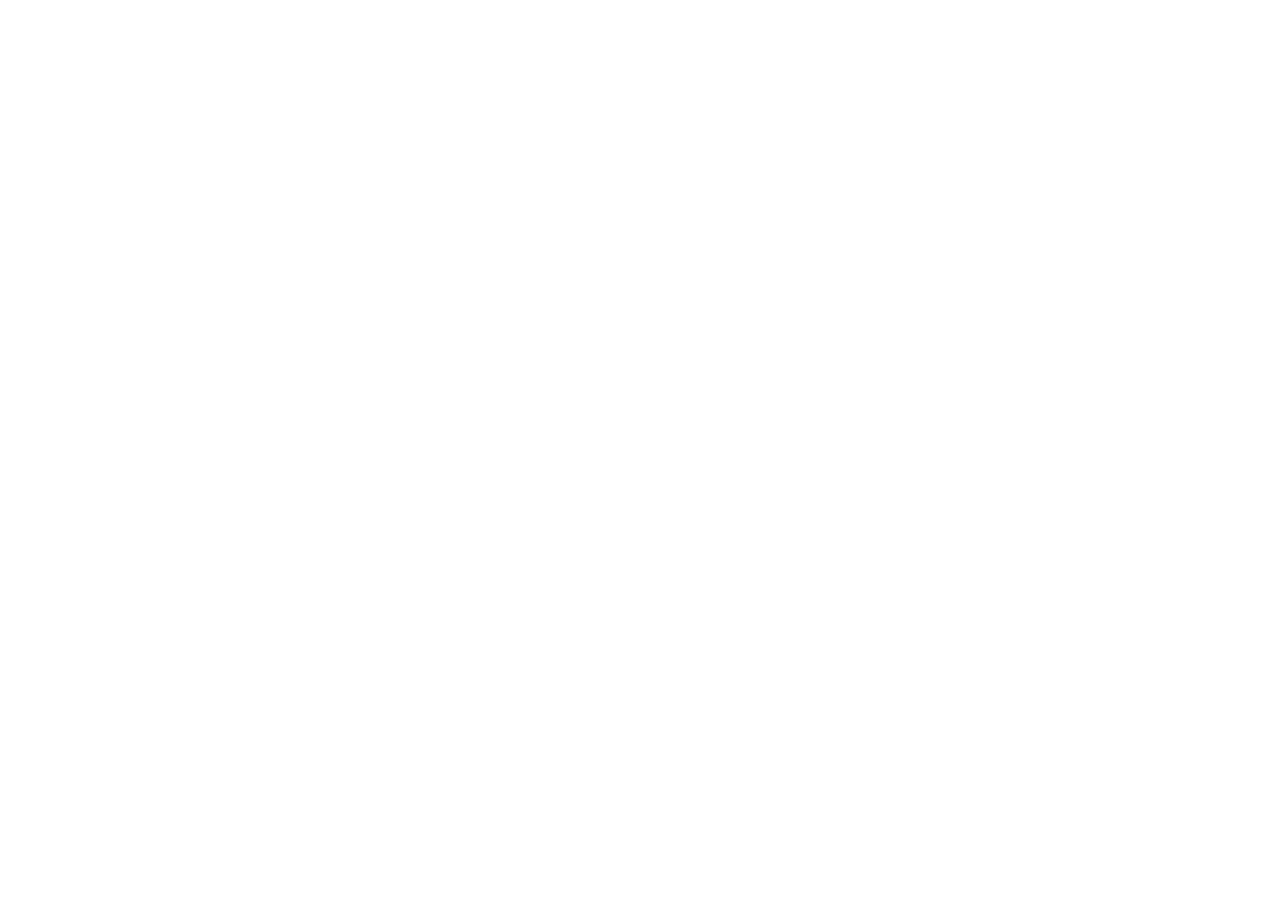
==== index.html @ b4464665 "iniy" ====
<!doctype html><html lang="en"><head><meta charset="utf-8"/><meta name="viewport" content="width=device-width,initial-scale=1"/><meta name="theme-color" content="#000000"/><meta name="description" content="Web site created using create-react-app"/><link rel="apple-touch-icon" href="/scavenger_hunt/logo192.png"/><link rel="manifest" href="/scavenger_hunt/manifest.json"/><title>Babe</title><link href="/scavenger_hunt/static/css/2.1a02f21c.chunk.css" rel="stylesheet"><link href="/scavenger_hunt/static/css/main.5470ab06.chunk.css" rel="stylesheet"></head><body><noscript>You need to enable JavaScript to run this app.</noscript><div id="root"></div><script>!function(e){function r(r){for(var n,a,i=r[0],c=r[1],l=r[2],s=0,p=[];s<i.length;s++)a=i[s],Object.prototype.hasOwnProperty.call(o,a)&&o[a]&&p.push(o[a][0]),o[a]=0;for(n in c)Object.prototype.hasOwnProperty.call(c,n)&&(e[n]=c[n]);for(f&&f(r);p.length;)p.shift()();return u.push.apply(u,l||[]),t()}function t(){for(var e,r=0;r<u.length;r++){for(var t=u[r],n=!0,i=1;i<t.length;i++){var c=t[i];0!==o[c]&&(n=!1)}n&&(u.splice(r--,1),e=a(a.s=t[0]))}return e}var n={},o={1:0},u=[];function a(r){if(n[r])return n[r].exports;var t=n[r]={i:r,l:!1,exports:{}};return e[r].call(t.exports,t,t.exports,a),t.l=!0,t.exports}a.e=function(e){var r=[],t=o[e];if(0!==t)if(t)r.push(t[2]);else{var n=new Promise((function(r,n){t=o[e]=[r,n]}));r.push(t[2]=n);var u,i=document.createElement("script");i.charset="utf-8",i.timeout=120,a.nc&&i.setAttribute("nonce",a.nc),i.src=function(e){return a.p+"static/js/"+({}[e]||e)+"."+{3:"cf89b6a7"}[e]+".chunk.js"}(e);var c=new Error;u=function(r){i.onerror=i.onload=null,clearTimeout(l);var t=o[e];if(0!==t){if(t){var n=r&&("load"===r.type?"missing":r.type),u=r&&r.target&&r.target.src;c.message="Loading chunk "+e+" failed.\n("+n+": "+u+")",c.name="ChunkLoadError",c.type=n,c.request=u,t[1](c)}o[e]=void 0}};var l=setTimeout((function(){u({type:"timeout",target:i})}),12e4);i.onerror=i.onload=u,document.head.appendChild(i)}return Promise.all(r)},a.m=e,a.c=n,a.d=function(e,r,t){a.o(e,r)||Object.defineProperty(e,r,{enumerable:!0,get:t})},a.r=function(e){"undefined"!=typeof Symbol&&Symbol.toStringTag&&Object.defineProperty(e,Symbol.toStringTag,{value:"Module"}),Object.defineProperty(e,"__esModule",{value:!0})},a.t=function(e,r){if(1&r&&(e=a(e)),8&r)return e;if(4&r&&"object"==typeof e&&e&&e.__esModule)return e;var t=Object.create(null);if(a.r(t),Object.defineProperty(t,"default",{enumerable:!0,value:e}),2&r&&"string"!=typeof e)for(var n in e)a.d(t,n,function(r){return e[r]}.bind(null,n));return t},a.n=function(e){var r=e&&e.__esModule?function(){return e.default}:function(){return e};return a.d(r,"a",r),r},a.o=function(e,r){return Object.prototype.hasOwnProperty.call(e,r)},a.p="/scavenger_hunt/",a.oe=function(e){throw console.error(e),e};var i=this.webpackJsonpbabe=this.webpackJsonpbabe||[],c=i.push.bind(i);i.push=r,i=i.slice();for(var l=0;l<i.length;l++)r(i[l]);var f=c;t()}([])</script><script src="/scavenger_hunt/static/js/2.cc40f3ab.chunk.js"></script><script src="/scavenger_hunt/static/js/main.75ce292e.chunk.js"></script></body></html>
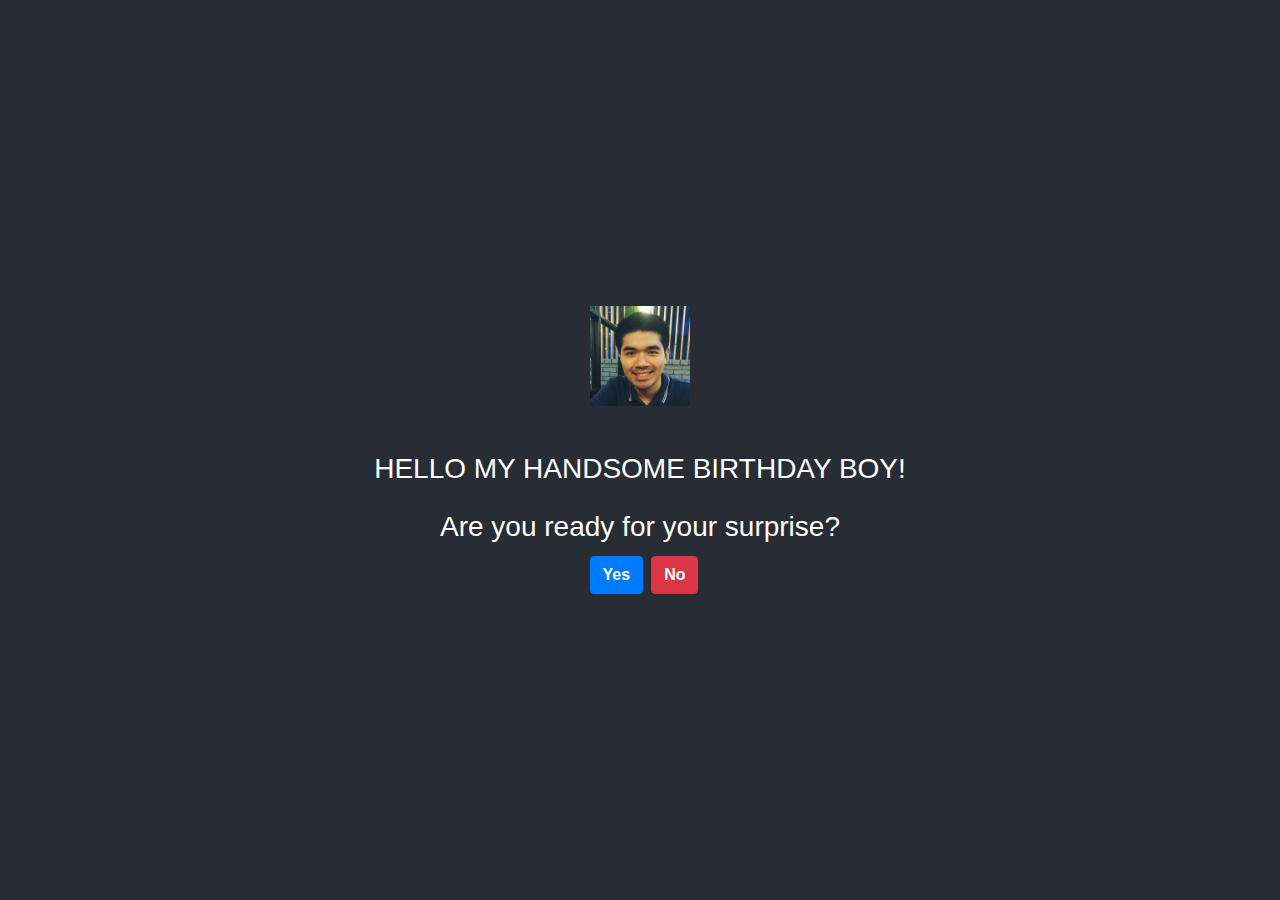
==== commit d566c646: "iniy" ====
--- a/index.html
+++ b/index.html
@@ -1 +1 @@
-<!doctype html><html lang="en"><head><meta charset="utf-8"/><meta name="viewport" content="width=device-width,initial-scale=1"/><meta name="theme-color" content="#000000"/><meta name="description" content="Web site created using create-react-app"/><link rel="apple-touch-icon" href="/scavenger_hunt/logo192.png"/><link rel="manifest" href="/scavenger_hunt/manifest.json"/><title>Babe</title><link href="/scavenger_hunt/static/css/2.1a02f21c.chunk.css" rel="stylesheet"><link href="/scavenger_hunt/static/css/main.5470ab06.chunk.css" rel="stylesheet"></head><body><noscript>You need to enable JavaScript to run this app.</noscript><div id="root"></div><script>!function(e){function r(r){for(var n,a,i=r[0],c=r[1],l=r[2],s=0,p=[];s<i.length;s++)a=i[s],Object.prototype.hasOwnProperty.call(o,a)&&o[a]&&p.push(o[a][0]),o[a]=0;for(n in c)Object.prototype.hasOwnProperty.call(c,n)&&(e[n]=c[n]);for(f&&f(r);p.length;)p.shift()();return u.push.apply(u,l||[]),t()}function t(){for(var e,r=0;r<u.length;r++){for(var t=u[r],n=!0,i=1;i<t.length;i++){var c=t[i];0!==o[c]&&(n=!1)}n&&(u.splice(r--,1),e=a(a.s=t[0]))}return e}var n={},o={1:0},u=[];function a(r){if(n[r])return n[r].exports;var t=n[r]={i:r,l:!1,exports:{}};return e[r].call(t.exports,t,t.exports,a),t.l=!0,t.exports}a.e=function(e){var r=[],t=o[e];if(0!==t)if(t)r.push(t[2]);else{var n=new Promise((function(r,n){t=o[e]=[r,n]}));r.push(t[2]=n);var u,i=document.createElement("script");i.charset="utf-8",i.timeout=120,a.nc&&i.setAttribute("nonce",a.nc),i.src=function(e){return a.p+"static/js/"+({}[e]||e)+"."+{3:"cf89b6a7"}[e]+".chunk.js"}(e);var c=new Error;u=function(r){i.onerror=i.onload=null,clearTimeout(l);var t=o[e];if(0!==t){if(t){var n=r&&("load"===r.type?"missing":r.type),u=r&&r.target&&r.target.src;c.message="Loading chunk "+e+" failed.\n("+n+": "+u+")",c.name="ChunkLoadError",c.type=n,c.request=u,t[1](c)}o[e]=void 0}};var l=setTimeout((function(){u({type:"timeout",target:i})}),12e4);i.onerror=i.onload=u,document.head.appendChild(i)}return Promise.all(r)},a.m=e,a.c=n,a.d=function(e,r,t){a.o(e,r)||Object.defineProperty(e,r,{enumerable:!0,get:t})},a.r=function(e){"undefined"!=typeof Symbol&&Symbol.toStringTag&&Object.defineProperty(e,Symbol.toStringTag,{value:"Module"}),Object.defineProperty(e,"__esModule",{value:!0})},a.t=function(e,r){if(1&r&&(e=a(e)),8&r)return e;if(4&r&&"object"==typeof e&&e&&e.__esModule)return e;var t=Object.create(null);if(a.r(t),Object.defineProperty(t,"default",{enumerable:!0,value:e}),2&r&&"string"!=typeof e)for(var n in e)a.d(t,n,function(r){return e[r]}.bind(null,n));return t},a.n=function(e){var r=e&&e.__esModule?function(){return e.default}:function(){return e};return a.d(r,"a",r),r},a.o=function(e,r){return Object.prototype.hasOwnProperty.call(e,r)},a.p="/scavenger_hunt/",a.oe=function(e){throw console.error(e),e};var i=this.webpackJsonpbabe=this.webpackJsonpbabe||[],c=i.push.bind(i);i.push=r,i=i.slice();for(var l=0;l<i.length;l++)r(i[l]);var f=c;t()}([])</script><script src="/scavenger_hunt/static/js/2.cc40f3ab.chunk.js"></script><script src="/scavenger_hunt/static/js/main.75ce292e.chunk.js"></script></body></html>+<!doctype html><html lang="en"><head><meta charset="utf-8"/><meta name="viewport" content="width=device-width,initial-scale=1"/><meta name="theme-color" content="#000000"/><meta name="description" content="Web site created using create-react-app"/><link rel="apple-touch-icon" href="/logo192.png"/><link rel="manifest" href="/manifest.json"/><title>Babe</title><link href="/static/css/2.1a02f21c.chunk.css" rel="stylesheet"><link href="/static/css/main.01f6adc0.chunk.css" rel="stylesheet"></head><body><noscript>You need to enable JavaScript to run this app.</noscript><div id="root"></div><script>!function(e){function r(r){for(var n,a,i=r[0],c=r[1],l=r[2],s=0,p=[];s<i.length;s++)a=i[s],Object.prototype.hasOwnProperty.call(o,a)&&o[a]&&p.push(o[a][0]),o[a]=0;for(n in c)Object.prototype.hasOwnProperty.call(c,n)&&(e[n]=c[n]);for(f&&f(r);p.length;)p.shift()();return u.push.apply(u,l||[]),t()}function t(){for(var e,r=0;r<u.length;r++){for(var t=u[r],n=!0,i=1;i<t.length;i++){var c=t[i];0!==o[c]&&(n=!1)}n&&(u.splice(r--,1),e=a(a.s=t[0]))}return e}var n={},o={1:0},u=[];function a(r){if(n[r])return n[r].exports;var t=n[r]={i:r,l:!1,exports:{}};return e[r].call(t.exports,t,t.exports,a),t.l=!0,t.exports}a.e=function(e){var r=[],t=o[e];if(0!==t)if(t)r.push(t[2]);else{var n=new Promise((function(r,n){t=o[e]=[r,n]}));r.push(t[2]=n);var u,i=document.createElement("script");i.charset="utf-8",i.timeout=120,a.nc&&i.setAttribute("nonce",a.nc),i.src=function(e){return a.p+"static/js/"+({}[e]||e)+"."+{3:"cf89b6a7"}[e]+".chunk.js"}(e);var c=new Error;u=function(r){i.onerror=i.onload=null,clearTimeout(l);var t=o[e];if(0!==t){if(t){var n=r&&("load"===r.type?"missing":r.type),u=r&&r.target&&r.target.src;c.message="Loading chunk "+e+" failed.\n("+n+": "+u+")",c.name="ChunkLoadError",c.type=n,c.request=u,t[1](c)}o[e]=void 0}};var l=setTimeout((function(){u({type:"timeout",target:i})}),12e4);i.onerror=i.onload=u,document.head.appendChild(i)}return Promise.all(r)},a.m=e,a.c=n,a.d=function(e,r,t){a.o(e,r)||Object.defineProperty(e,r,{enumerable:!0,get:t})},a.r=function(e){"undefined"!=typeof Symbol&&Symbol.toStringTag&&Object.defineProperty(e,Symbol.toStringTag,{value:"Module"}),Object.defineProperty(e,"__esModule",{value:!0})},a.t=function(e,r){if(1&r&&(e=a(e)),8&r)return e;if(4&r&&"object"==typeof e&&e&&e.__esModule)return e;var t=Object.create(null);if(a.r(t),Object.defineProperty(t,"default",{enumerable:!0,value:e}),2&r&&"string"!=typeof e)for(var n in e)a.d(t,n,function(r){return e[r]}.bind(null,n));return t},a.n=function(e){var r=e&&e.__esModule?function(){return e.default}:function(){return e};return a.d(r,"a",r),r},a.o=function(e,r){return Object.prototype.hasOwnProperty.call(e,r)},a.p="/",a.oe=function(e){throw console.error(e),e};var i=this.webpackJsonpbabe=this.webpackJsonpbabe||[],c=i.push.bind(i);i.push=r,i=i.slice();for(var l=0;l<i.length;l++)r(i[l]);var f=c;t()}([])</script><script src="/static/js/2.cc40f3ab.chunk.js"></script><script src="/static/js/main.75ce292e.chunk.js"></script></body></html>--- a/static/css/main.01f6adc0.chunk.css
+++ b/static/css/main.01f6adc0.chunk.css
@@ -0,0 +1,2 @@
+body{margin:0;font-family:-apple-system,BlinkMacSystemFont,"Segoe UI","Roboto","Oxygen","Ubuntu","Cantarell","Fira Sans","Droid Sans","Helvetica Neue",sans-serif;-webkit-font-smoothing:antialiased;-moz-osx-font-smoothing:grayscale}code{font-family:source-code-pro,Menlo,Monaco,Consolas,"Courier New",monospace}.bgvideo_Container__2VDr6{position:relative;min-height:300px;max-height:100%;overflow:hidden}.bgvideo_Video__3SYeW{width:100%;height:60%;overflow:hidden}.bgvideo_Content__3iF1r{position:absolute;bottom:0;padding-top:120%;width:100%;height:100%;display:flex;align-items:flex-start;overflow:hidden}.bgvideo_SubContent__1nIyK button{font-weight:700;margin-top:30px;color:#f1f1f1;border:1px solid #f1f1f1;padding:10px 5px;background-color:transparent;font-size:1.25rem;border-radius:5px}.bgvideo_SubContent__1nIyK button:hover{background-color:#f1f1f1;color:rgba(0,0,0,.7529411764705882)}.bgvideo_SubContent__1nIyK img{width:100%;height:30%;position:"relative";padding-top:10px}.bgvideo_Name__3j6F7{font-size:1rem;color:#fff;margin-top:3px}.bgvideo_Dialogue__rSc8A,.bgvideo_Name__3j6F7{position:absolute;left:40px;font-family:Georgia,"Times New Roman",Times,serif}.bgvideo_Dialogue__rSc8A{margin-top:30px;font-size:.8rem;color:#000;align-items:left;right:40px}.App{text-align:center}.App-logo{height:40vmin;pointer-events:none}@media (prefers-reduced-motion:no-preference){.App-logo{animation:App-logo-spin 20s linear infinite}}.App-header{background-color:#282c34;min-height:100vh;display:flex;flex-direction:column;align-items:center;justify-content:center;font-size:calc(10px + 2vmin);color:#fff}.App-link{color:#61dafb}@keyframes App-logo-spin{0%{transform:rotate(0deg)}to{transform:rotate(1turn)}}.quest_Container__KCjOi{position:relative;max-height:100%;height:100%;background-image:url(/static/media/bg1.82004dfb.PNG);padding-top:10%;padding-bottom:20%}img{width:90%;height:100;position:"relative";background-color:"transparent"}.quest_Name__1hMSn{left:27%}.quest_Dialogue__1yiEj,.quest_Name__1hMSn{font-size:.6rem;color:#e9e9e9;font-family:Verdana,Geneva,Tahoma,sans-serif;margin-top:109%;position:absolute}.quest_Dialogue__1yiEj{left:65%}
+/*# sourceMappingURL=main.01f6adc0.chunk.css.map */